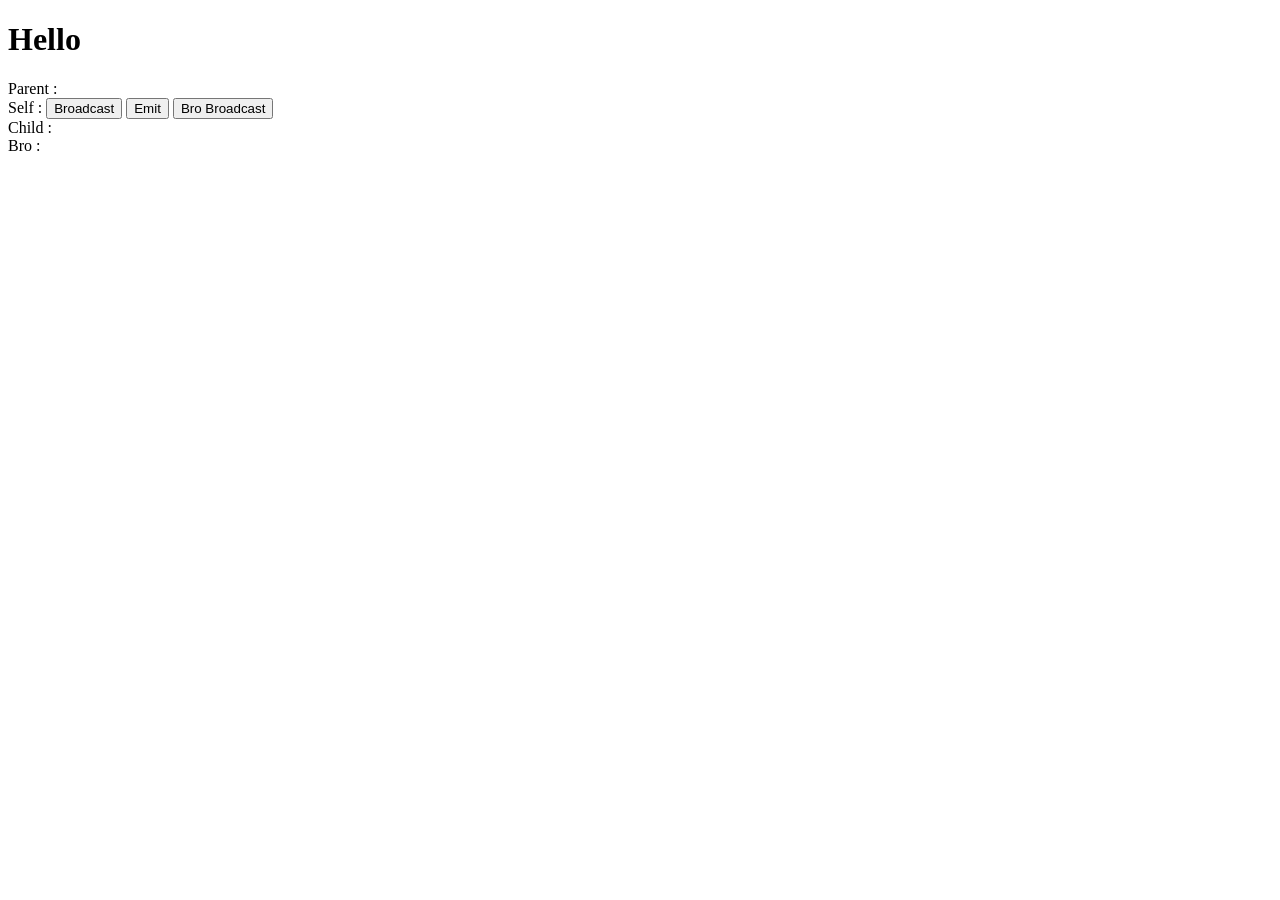
==== app/html/controllerCommunication/index.html @ 7357c53e "AngularExasmple" ====
<!doctype html>
<html ng-app="communication">
<head>
  <meta charset="utf-8">
  <meta http-equiv="X-UA-Compatible" content="IE=edge,chrome=1">
  <title>AngularJS - Cross Controller Communication</title>
  <script type="text/javascript" ng:autobind src="../../lib/angular/angular.min.js"></script>
  <script type="text/javascript" ng:autobind src="../../lib/angular/angular-route.js"></script>
  <script type="text/javascript" src="../../js/ControllerCommunication/app.js"></script>
  <script type="text/javascript" src="../../js/ControllerCommunication/controllers/loginController.js"></script>
  <script type="text/javascript" src="../../js/ControllerCommunication/controllers/parentController.js"></script>
  <script type="text/javascript" src="../../js/ControllerCommunication/controllers/childController.js"></script>
  <script type="text/javascript" src="../../js/ControllerCommunication/controllers/pubsubController.js"></script>
  <script type="text/javascript" src="../../js/ControllerCommunication/services/userService.js"></script>
  <script type="text/javascript" src="../../js/ControllerCommunication/services/sharedService.js"></script>
  <script type="text/javascript" src="../../js/ControllerCommunication/services/pubsubService.js"></script>
  <link rel="stylesheet" href="css/promise.css">
</head>
<body>

	<div ng-view></div>
	
</body>
</html>
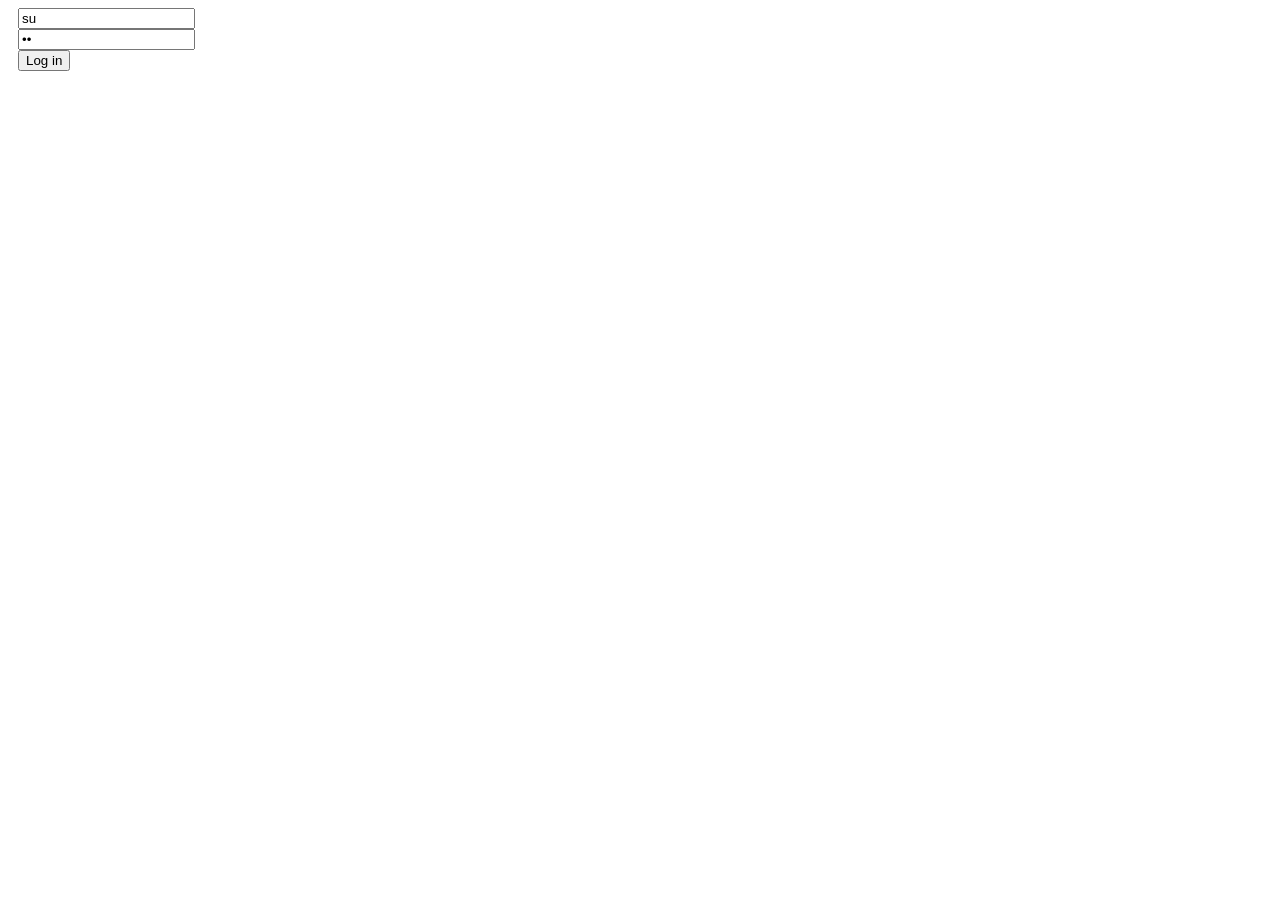
==== commit 2f672d99: "broad cast example" ====
--- a/app/html/controllerCommunication/index.html
+++ b/app/html/controllerCommunication/index.html
@@ -4,6 +4,12 @@
   <meta charset="utf-8">
   <meta http-equiv="X-UA-Compatible" content="IE=edge,chrome=1">
   <title>AngularJS - Cross Controller Communication</title>
+  <link rel="stylesheet" href="../../css/promise.css">
+</head>
+<body>
+
+	<div ng-view></div>
+
   <script type="text/javascript" ng:autobind src="../../lib/angular/angular.min.js"></script>
   <script type="text/javascript" ng:autobind src="../../lib/angular/angular-route.js"></script>
   <script type="text/javascript" src="../../js/ControllerCommunication/app.js"></script>
@@ -14,11 +20,6 @@
   <script type="text/javascript" src="../../js/ControllerCommunication/services/userService.js"></script>
   <script type="text/javascript" src="../../js/ControllerCommunication/services/sharedService.js"></script>
   <script type="text/javascript" src="../../js/ControllerCommunication/services/pubsubService.js"></script>
-  <link rel="stylesheet" href="css/promise.css">
-</head>
-<body>
 
-	<div ng-view></div>
-	
 </body>
 </html>
--- a/app/css/promise.css
+++ b/app/css/promise.css
@@ -0,0 +1,58 @@
+
+body {
+    font-family: Monaco, Consolas, "Lucida Console", monospace;
+    color: black;
+    font-size: 16px;
+    font-weight: bold;
+    padding-left: 20px;
+    padding-left:10px;
+}
+
+body h1 {
+    background-color: #ffdf8b;
+    border-radius: 4px;
+    width: 420px;
+    line-height: 18px;
+    padding-left: 10px;
+    padding-top: 10px;
+    padding-bottom: 10px;
+    color: black;
+}
+
+body h1 .user {
+    color: blue;
+    font-size: 16px;
+    font-weight: bold;
+}
+
+
+
+div.itinerary {
+    color: blue;
+    font-weight: 200%;
+}
+
+div.itinerary p {
+    color: black;
+    font-size: 16px;
+    font-weight: normal;
+    padding-left: 5px;
+}
+
+div.itinerary .title {
+    background-color: #e1e1e1;
+    color: black;
+    display: inline-block;
+    width: 170px;
+    height: 21px;
+    font-weight: normal;
+    padding-left: 5px;
+}
+
+
+footer {
+    margin-top : 10px;
+    padding-left:310px;
+    font-size: 12px;
+}
+
